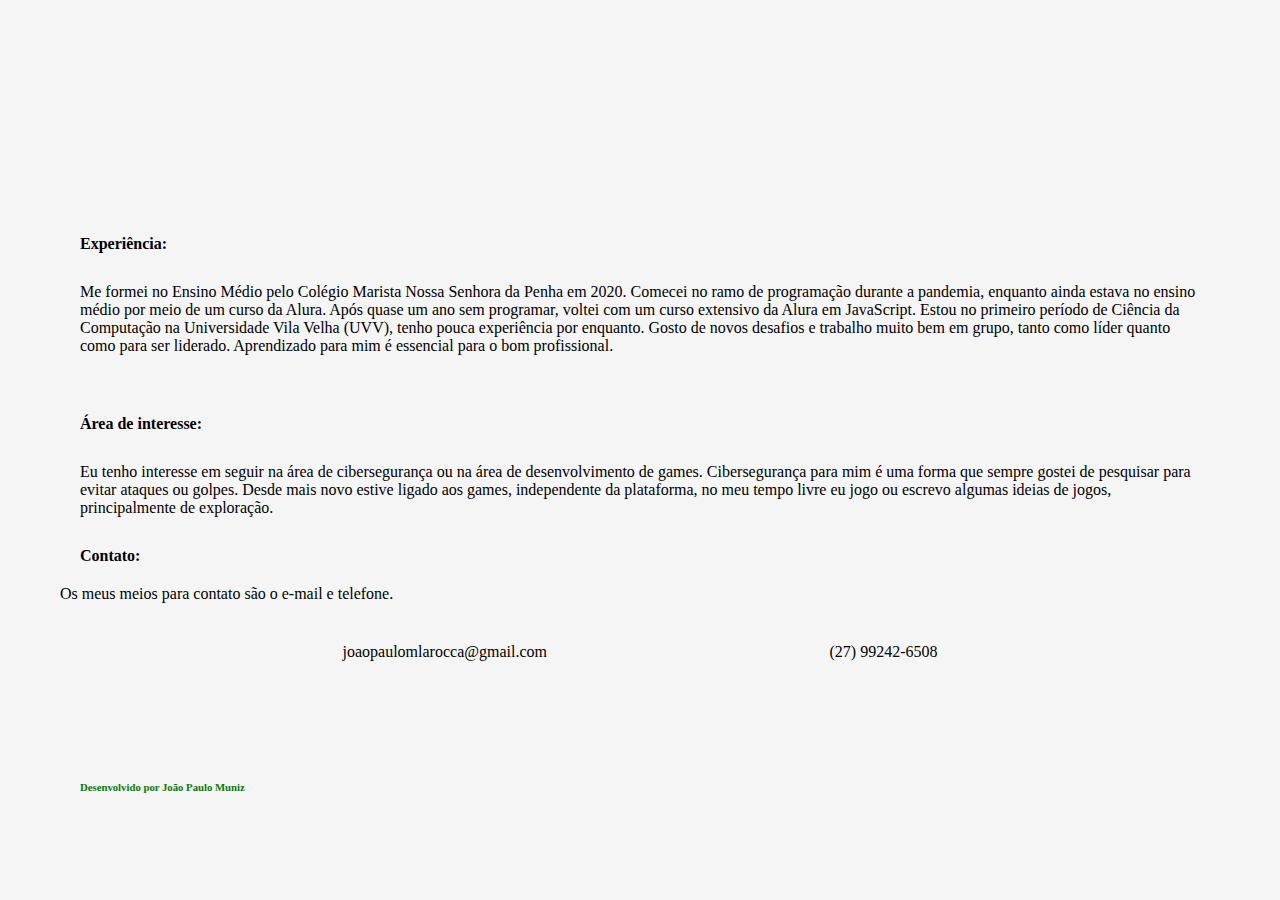
==== index.html @ 51b215d8 "Add files via upload" ====
<!DOCTYPE html>
<html lang="pt-br">
<head>
    <meta charset="UTF-8">
    <meta http-equiv="X-UA-Compatible" content="IE=edge">
    <meta name="viewport" content="width=device-width, initial-scale=1.0">
    <title>Portifólio</title>
    <link rel="preconnect" href="https://fonts.gstatic.com" crossorigin>
    <link rel="stylesheet" href="index.css">
</head>
<header>
</header>

<body>
    <main>
        <h4>Experiência:</h4>
        <p>
         Me formei no Ensino Médio pelo Colégio Marista Nossa Senhora da Penha em 2020. Comecei no ramo de programação durante a pandemia, enquanto ainda estava no ensino médio por meio de um curso da Alura. Após quase um ano sem programar, voltei com um curso extensivo da Alura em JavaScript. Estou no primeiro período de Ciência da Computação na Universidade Vila Velha (UVV), tenho pouca experiência por enquanto. Gosto de novos desafios e trabalho muito bem em grupo, tanto como líder quanto como para ser liderado. Aprendizado para mim é essencial para o bom profissional.
        <p>

            <h4>Área de interesse:</h4>
        <p>
            Eu tenho interesse em seguir na área de cibersegurança ou na área de desenvolvimento de games. Cibersegurança para mim é uma forma que sempre gostei de pesquisar para evitar ataques ou golpes. Desde mais novo estive ligado aos games, independente da plataforma, no meu tempo livre eu jogo ou escrevo algumas ideias de jogos, principalmente de exploração.
        </p>
        <h4>Contato:</h4> 
        Os meus meios para contato são o e-mail e telefone. 
        <ul>
            <li>joaopaulomlarocca@gmail.com</li>
            <li>(27) 99242-6508</li>
        </ul>   
        </p>
    </main>
    <footer><h6>Desenvolvido por João Paulo Muniz</h6></footer>
</body>
</html>
---- index.css ----
*{
    margin: 10px;
    border: 100px;
    padding: 10px;
}


header {
    display: flex;
    align-items: center;
    background-color: whitesmoke;
    height: 125px;
}

h4 {
    
    color: black;
}

body {
    background-color: whitesmoke;
}

nav{
background-color: whitesmoke;
margin-top: 50px;
}
ul{
    display: flex;
    justify-content: space-evenly;
    list-style: none;
}

h6 {
    color: green;
}

p{
    margin: 10px;
}
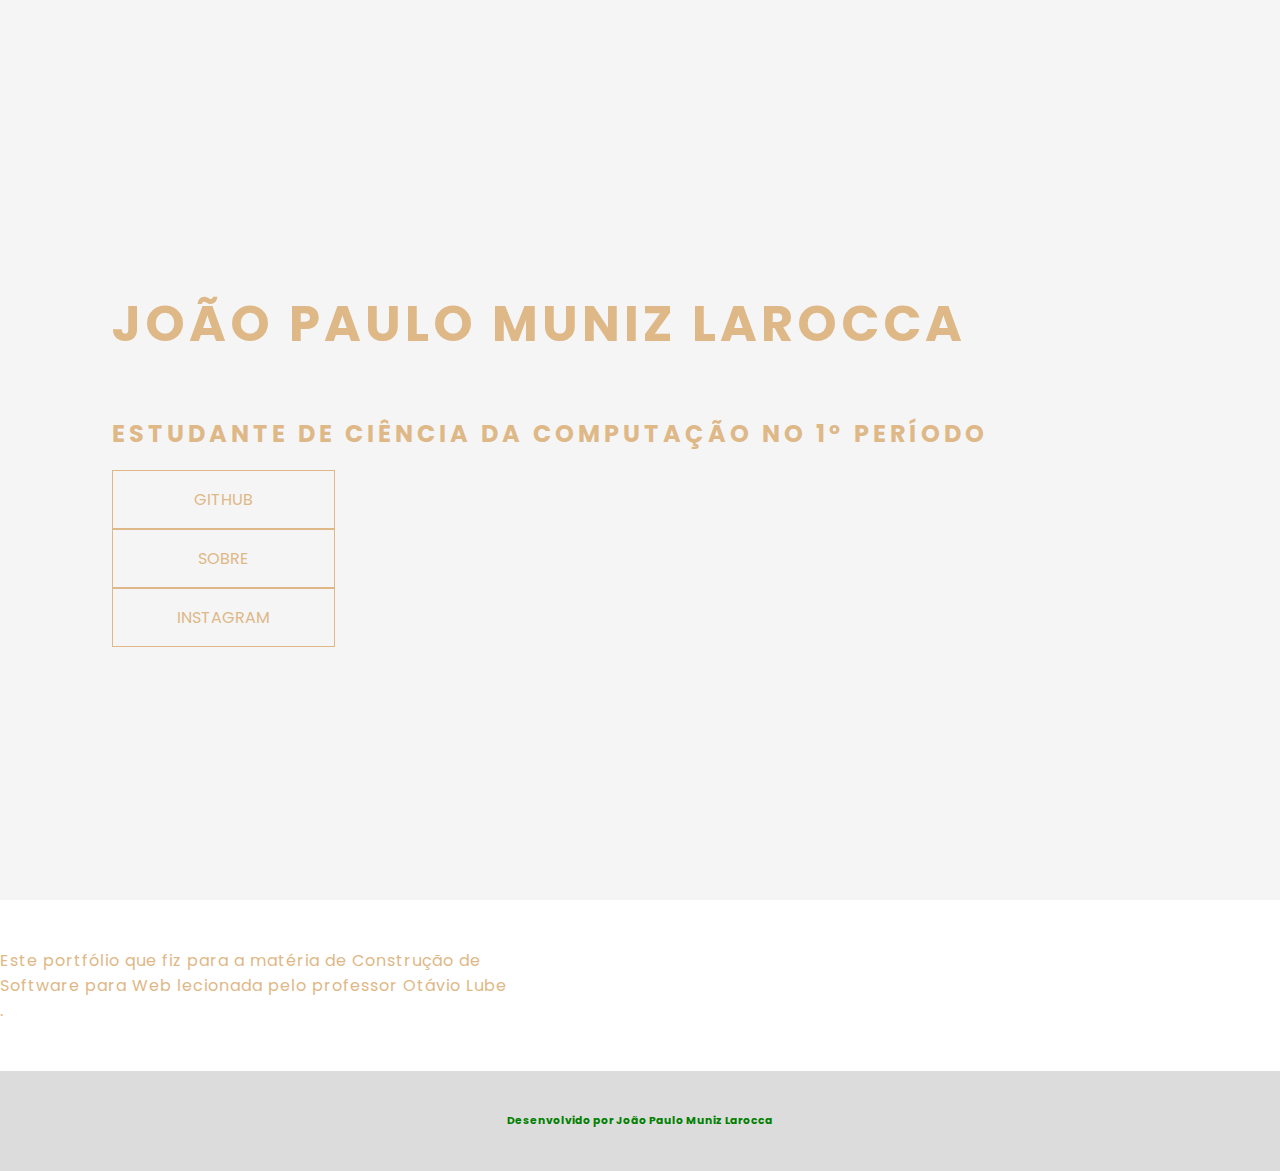
==== commit 446f8071: "Add files via upload" ====
--- a/index.html
+++ b/index.html
@@ -4,32 +4,64 @@
     <meta charset="UTF-8">
     <meta http-equiv="X-UA-Compatible" content="IE=edge">
     <meta name="viewport" content="width=device-width, initial-scale=1.0">
-    <title>Portifólio</title>
-    <link rel="preconnect" href="https://fonts.gstatic.com" crossorigin>
     <link rel="stylesheet" href="index.css">
+    <link rel="stylesheet" href="sobre.html">
+    <title>Portfólio</title>
 </head>
-<header>
+<body>
+    
+
+<header class="header-container">
+    <div class="header">
+        <div class="checkbox-container">
+            <div class="checkbox-wrapper">
+                <input type="checkbox" id="toggle">
+                <label class="checkbox" for="toggle">
+                    <div class="trace"></div>
+                    <div class="trace"></div>
+                    <div class="trace"></div>
+                </label>
+                <div class="menu"></div>
+                <nav class="menu-itens">
+                    <ul>
+                        <li>
+                            <a href="#">Home</a>
+                        </li>
+                        <li>
+                            <a href="https://github.com/JoaoPaulo19899?tab=repositories" target="_blank">Pojetos</a>
+                        </li>
+                        <li>
+                            <a href="sobre.html" target="_blank">Sobre</a>
+                        </li>
+                    </ul>
+                </nav>
+            </div>
+        </div>
+     </div>
+     <h1>João Paulo Muniz Larocca</h1>
+     <h2>Estudante de Ciência da Computação no 1º período</h2>
+     <div class="social-media">
+        <a href="https://github.com/JoaoPaulo19899"target="_blank">GITHUB</a>
+        <a href="sobre.html" target="_blank">SOBRE</a>
+        <a href="https://www.instagram.com/joao_paulo19899/">INSTAGRAM</a>
+     </div>
+
 </header>
 
-<body>
-    <main>
-        <h4>Experiência:</h4>
-        <p>
-         Me formei no Ensino Médio pelo Colégio Marista Nossa Senhora da Penha em 2020. Comecei no ramo de programação durante a pandemia, enquanto ainda estava no ensino médio por meio de um curso da Alura. Após quase um ano sem programar, voltei com um curso extensivo da Alura em JavaScript. Estou no primeiro período de Ciência da Computação na Universidade Vila Velha (UVV), tenho pouca experiência por enquanto. Gosto de novos desafios e trabalho muito bem em grupo, tanto como líder quanto como para ser liderado. Aprendizado para mim é essencial para o bom profissional.
-        <p>
 
-            <h4>Área de interesse:</h4>
-        <p>
-            Eu tenho interesse em seguir na área de cibersegurança ou na área de desenvolvimento de games. Cibersegurança para mim é uma forma que sempre gostei de pesquisar para evitar ataques ou golpes. Desde mais novo estive ligado aos games, independente da plataforma, no meu tempo livre eu jogo ou escrevo algumas ideias de jogos, principalmente de exploração.
-        </p>
-        <h4>Contato:</h4> 
-        Os meus meios para contato são o e-mail e telefone. 
-        <ul>
-            <li>joaopaulomlarocca@gmail.com</li>
-            <li>(27) 99242-6508</li>
-        </ul>   
-        </p>
-    </main>
-    <footer><h6>Desenvolvido por João Paulo Muniz</h6></footer>
+<main class="container">
+        <div class="card-text">
+            Este portfólio que fiz para a matéria de Construção de Software para Web lecionada pelo professor Otávio Lube .
+        </div>
+    </div>
+
+</main>
+
+
+<footer class="footer">
+    <h6>Desenvolvido por João Paulo Muniz Larocca</h6>
+
+</footer>
+
 </body>
 </html>--- a/index.css
+++ b/index.css
@@ -1,40 +1,321 @@
-*{
+@import url('https://fonts.googleapis.com/css2?family=Poppins:ital,wght@0,100;0,300;0,400;0,500;1,100;1,200;1,300;1,400;1,500&display=swap');
+
+body{
+    margin: 0;
+    padding: 0;
+    font-family:'Poppins', sans-serif;
+    color: burlywood;
+
+}
+
+
+.header-container {
+    height: 100vh;
+    width: 100vw;
+    background-color: whitesmoke;
+    /* background-image: url('./img/Background.jpg');    */
+    background-repeat: no-repeat;
+    background-position: center;
+    background-size: contain;
+    display: flex;
+    flex-direction: column;
+    justify-content: center;
+    align-items: flex-start;
+    box-sizing: border-box;
+    padding: 0 112px;
+    position: relative; 
+
+}
+
+h1{
+    font-size: 50px;
+    text-transform: uppercase;
+    letter-spacing: 4px;
+
+}
+
+
+h2{
+
+    text-transform: uppercase;
+    letter-spacing: 4px;
+
+}
+
+
+.social-media a{
+    text-decoration: none;
+    color: burlywood;
+    padding: 1rem 4rem;
+    border: 1px solid;
+    min-width: 4rem;
+    display: flex;
+    align-items: center;
+    justify-content: center;
+    transition: .5s ease-in-out;
+}
+
+a:hover{
+    background-color: whitesmoke;
+}
+
+
+.checkbox-container{
+    display: flex;
+    justify-content: center;
+    align-items: center;
+
+}
+
+.checkbox{
+    height: 100px;
+    width: 100px;
+    position: absolute;
+    right: 0;
+    top: 0;
+    display: flex;
+    justify-content: center;
+    cursor: pointer;
+    z-index: 99999;
+    transition: 400ms ease-in-out 0s;
+}
+
+.checkbox .trace {
+    width: 50px;
+    height: 4px;
+    background-color: whitesmoke;
+    position: absolute;
+    border-radius: 4px;
+    transition: 0.5s ease-in-out;
+}
+
+.checkbox .trace:nth-child(1){
+    top: 26px;
+    transform: rotate(0);
+}
+
+
+.checkbox .trace:nth-child(2){
+    top: 46px;
+    transform: rotate(0);
+}
+
+.checkbox .trace:nth-child(3){
+    top: 66px;
+    transform: rotate(0);
+}
+
+#toggle {
+    display: none;
+}
+
+
+.menu{
+    position: absolute;
+    top: 28px;
+    right: 30px;
+    background-color: transparent;
+    height: 4px;
+    width: 40px;
+    border-radius: 50%;
+    box-shadow: 0px 0px 0px 0px whitesmoke;
+    z-index: -1;
+    transition: 400ms ease-in-out 0;
+
+}
+
+.menu-itens {
+    position: fixed;
+    top: 0;
+    left: 0;
+    width: 100%;
+    height: 100vh;
+    display: flex;
+    justify-content: center;
+    align-items: center;
+    z-index: 2;
+    opacity: 0;
+    visibility: hidden;
+    transition: 400ms ease-in-out 0;
+
+}
+
+
+.menu-itens ul{
+    list-style-type: none;
+
+}
+
+.menu-itens ul a {
     margin: 10px;
-    border: 100px;
-    padding: 10px;
-}
-
-
-header {
-    display: flex;
-    align-items: center;
-    background-color: whitesmoke;
-    height: 125px;
-}
-
-h4 {
-    
     color: black;
-}
-
-body {
-    background-color: whitesmoke;
-}
-
-nav{
-background-color: whitesmoke;
-margin-top: 50px;
-}
-ul{
-    display: flex;
+    text-decoration: none;
+    text-transform: uppercase;
+    letter-spacing: 4px;
+    font-size: 40px;
+
+}
+
+
+
+#toggle:checked + .checkbox .trace:nth-child(1){
+    transform: rotate(45deg);
+    top:47px
+}
+
+#toggle:checked + .checkbox .trace:nth-child(2){
+
+transform: translate(-100px);
+width: 30px;
+visibility: hidden;
+opacity: 0;
+
+}
+
+
+#toggle:checked + .checkbox .trace:nth-child(3){
+    transform: rotate(-45deg);
+    top: 48px;
+}
+
+
+#toggle:checked + .checkbox{
+    background-color: gray; 
+
+}
+
+#toggle:checked ~ .menu {
+    box-shadow: 0px 0px 0px 100vmax  gray;
+    z-index: 1;
+}
+
+#toggle:checked ~ .menu-itens {
+    visibility: visible;
+    opacity: 1;
+}
+
+.container{
+    height: auto;
+    width: 100%;
+    display: flex;
+    flex-direction: column;
     justify-content: space-evenly;
-    list-style: none;
-}
-
-h6 {
+    margin: 3rem 0;
+}
+
+.project{
+    display: flex;
+    justify-content: center;
+    font-size: x-large;
+    color: #444;
+}
+
+.card-container {
+    display: flex;
+    justify-content: space-evenly;
+    align-items: center;
+    width: 90%;
+
+}
+
+.card{
+    width: 300px;
+    height: 300px;
+    border-radius: 100%;
+    margin: 3rem 0 0 0;
+    display: flex;
+    align-items: center;
+    justify-content: center;
+    background-color: black;
+    /* background-image: url('img/livro.webp'); */
+    background-position: center;
+    background-size: cover;
+    background-repeat: no-repeat;
+    filter: grayscale(0.5);
+    cursor: pointer;
+    transition: 0.5s ease-in-out;
+}
+
+.card-text {
+    width: 40%;
+    letter-spacing: 1px;
+    color: burlywood;
+}
+
+
+.card-wrapper{
+    text-align: center;
+    display: flex;
+    flex-direction: column;
+    justify-content: center;
+    align-items: center;
+    position: relative;
+}
+
+
+  .card-wrapper::before {
+    content: '';
+    position: absolute;
+    height: 250px;
+    width: 250px;
+    border-radius: 50%;
+    display: block;
+    border: 1px solid gray;
+    transition: 0.5s ease-in-out;
+    z-index: -1;
+}  
+
+
+.card-wrapper h2{
+    font-size: 40px;
+    text-transform: uppercase;
+    letter-spacing: 4px;
+    margin: 0;
+    transition: 0.5s ease-in-out;
+
+
+}
+
+.card-wrapper a {
+    font-size: 0;
+    visibility: hidden;
+    opacity: 0;
+    font-weight: bold;
+    text-transform: uppercase;
+    transition: 0.5s ease-in-out;
+    color: grey;
+    text-decoration: none;
+}
+
+.card:hover{
+    filter: unset;
+}
+
+.card:hover > .card-wrapper::before{
+    height: 200px;
+    width: 200px;
+    opacity: 1;
+}
+
+
+.card:hover > .card-wrapper a{
+    opacity: 1;
+    visibility: visible;
+    font-size: 14px;
+}
+
+.footer{
+    width: 100%;
+    height: 100px;
+    background-color: gainsboro;
+    display: flex;
+    align-items: center;
+    justify-content: center;
+    color: black;
+}
+
+h6{
     color: green;
 }
 
-p{
-    margin: 10px;
-}+
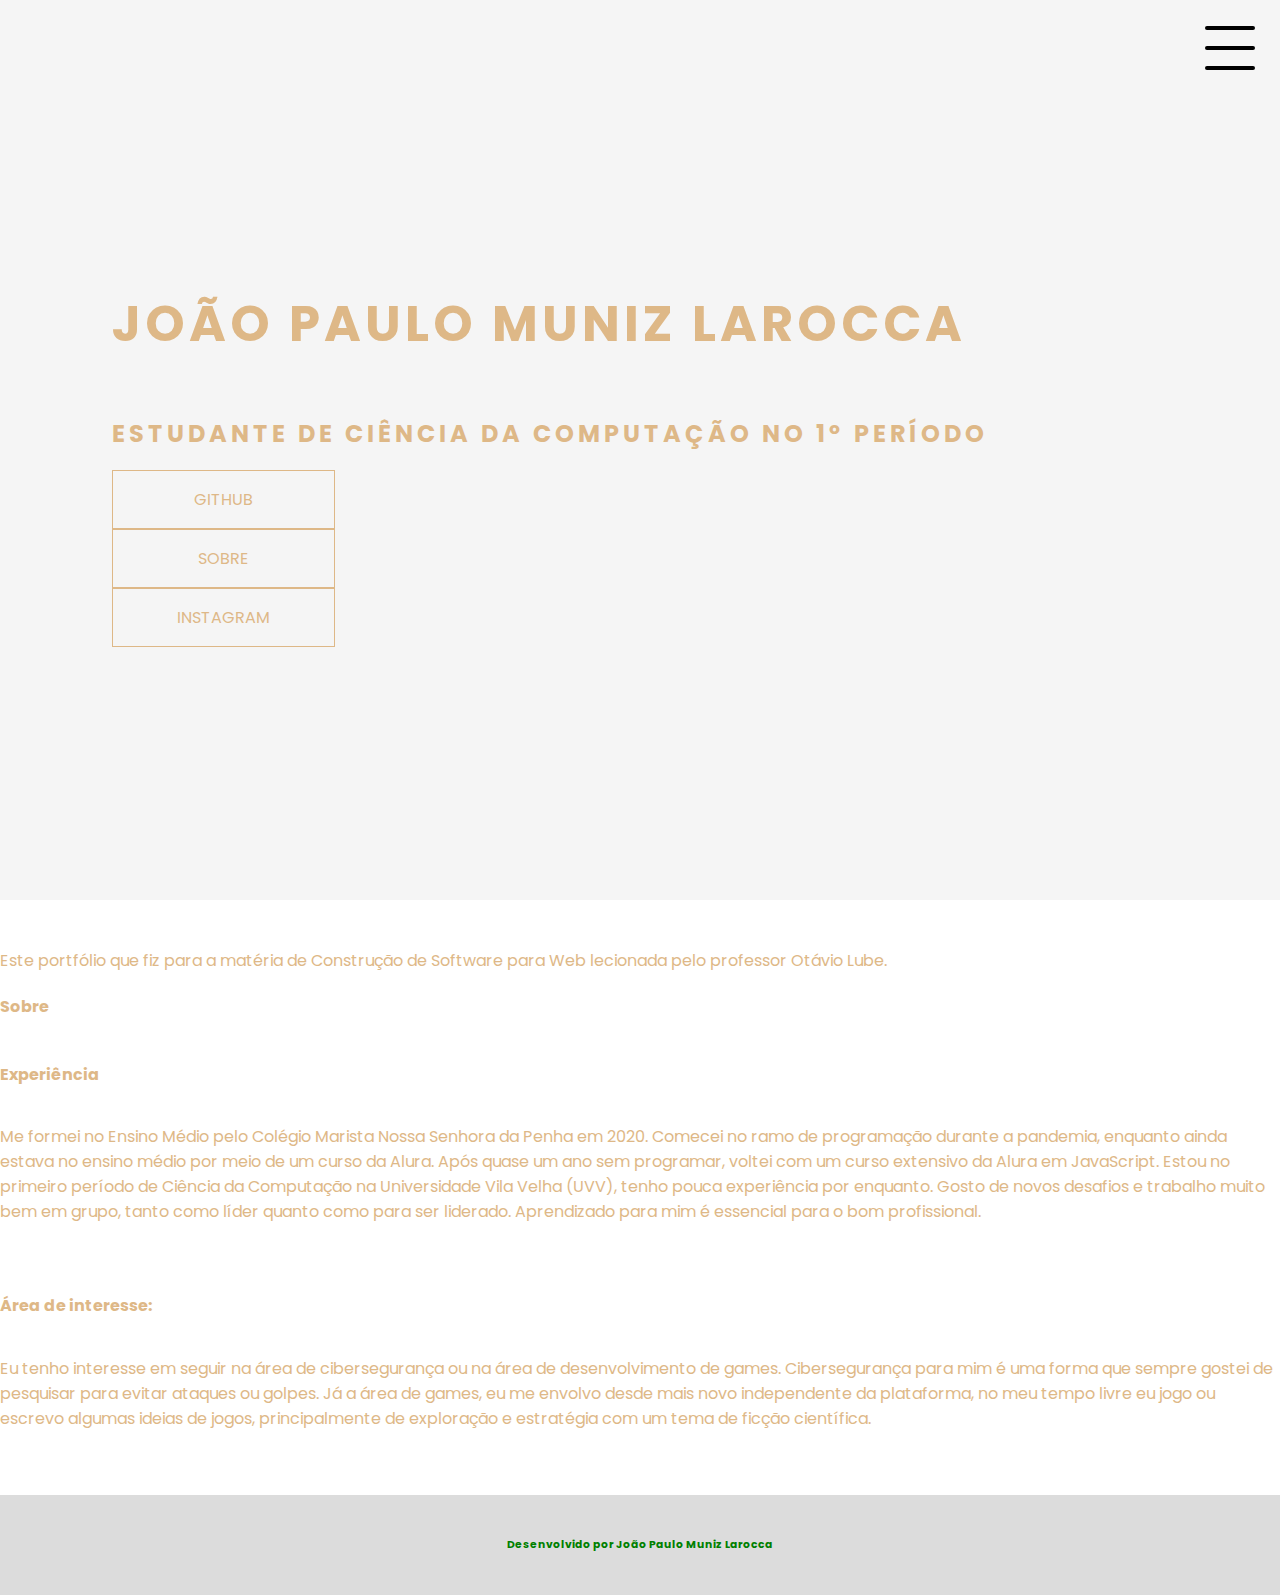
==== commit 0e5f08d1: "Add files via upload" ====
--- a/index.html
+++ b/index.html
@@ -42,19 +42,30 @@
      <h2>Estudante de Ciência da Computação no 1º período</h2>
      <div class="social-media">
         <a href="https://github.com/JoaoPaulo19899"target="_blank">GITHUB</a>
-        <a href="sobre.html" target="_blank">SOBRE</a>
+        <a href="#s" target="_blank">SOBRE</a>
         <a href="https://www.instagram.com/joao_paulo19899/">INSTAGRAM</a>
      </div>
 
 </header>
 
-
 <main class="container">
         <div class="card-text">
-            Este portfólio que fiz para a matéria de Construção de Software para Web lecionada pelo professor Otávio Lube .
+            Este portfólio que fiz para a matéria de Construção de Software para Web lecionada pelo professor Otávio Lube.
         </div>
     </div>
+    
+</head>
+<body>
+    <h4 id="s">Sobre</h4>
+    <h4>Experiência</h4>
+    <p>
+        Me formei no Ensino Médio pelo Colégio Marista Nossa Senhora da Penha em 2020. Comecei no ramo de programação durante a pandemia, enquanto ainda estava no ensino médio por meio de um curso da Alura. Após quase um ano sem programar, voltei com um curso extensivo da Alura em JavaScript. Estou no primeiro período de Ciência da Computação na Universidade Vila Velha (UVV), tenho pouca experiência por enquanto. Gosto de novos desafios e trabalho muito bem em grupo, tanto como líder quanto como para ser liderado. Aprendizado para mim é essencial para o bom profissional.
+       <p>
 
+           <h4>Área de interesse:</h4>
+       <p>
+           Eu tenho interesse em seguir na área de cibersegurança ou na área de desenvolvimento de games. Cibersegurança para mim é uma forma que sempre gostei de pesquisar para evitar ataques ou golpes. Já a área de games, eu me envolvo desde mais novo independente da plataforma, no meu tempo livre eu jogo ou escrevo algumas ideias de jogos, principalmente de exploração e estratégia com um tema de ficção científica.
+       </p>
 </main>
 
 
--- a/index.css
+++ b/index.css
@@ -83,7 +83,7 @@
 .checkbox .trace {
     width: 50px;
     height: 4px;
-    background-color: whitesmoke;
+    background-color: black;
     position: absolute;
     border-radius: 4px;
     transition: 0.5s ease-in-out;
@@ -108,7 +108,6 @@
 #toggle {
     display: none;
 }
-
 
 .menu{
     position: absolute;
@@ -148,7 +147,7 @@
 
 .menu-itens ul a {
     margin: 10px;
-    color: black;
+    color: burlywood;
     text-decoration: none;
     text-transform: uppercase;
     letter-spacing: 4px;
@@ -180,12 +179,12 @@
 
 
 #toggle:checked + .checkbox{
-    background-color: gray; 
+    background-color: gainsboro; 
 
 }
 
 #toggle:checked ~ .menu {
-    box-shadow: 0px 0px 0px 100vmax  gray;
+    box-shadow: 0px 0px 0px 100vmax  gainsboro;
     z-index: 1;
 }
 
@@ -210,99 +209,6 @@
     color: #444;
 }
 
-.card-container {
-    display: flex;
-    justify-content: space-evenly;
-    align-items: center;
-    width: 90%;
-
-}
-
-.card{
-    width: 300px;
-    height: 300px;
-    border-radius: 100%;
-    margin: 3rem 0 0 0;
-    display: flex;
-    align-items: center;
-    justify-content: center;
-    background-color: black;
-    /* background-image: url('img/livro.webp'); */
-    background-position: center;
-    background-size: cover;
-    background-repeat: no-repeat;
-    filter: grayscale(0.5);
-    cursor: pointer;
-    transition: 0.5s ease-in-out;
-}
-
-.card-text {
-    width: 40%;
-    letter-spacing: 1px;
-    color: burlywood;
-}
-
-
-.card-wrapper{
-    text-align: center;
-    display: flex;
-    flex-direction: column;
-    justify-content: center;
-    align-items: center;
-    position: relative;
-}
-
-
-  .card-wrapper::before {
-    content: '';
-    position: absolute;
-    height: 250px;
-    width: 250px;
-    border-radius: 50%;
-    display: block;
-    border: 1px solid gray;
-    transition: 0.5s ease-in-out;
-    z-index: -1;
-}  
-
-
-.card-wrapper h2{
-    font-size: 40px;
-    text-transform: uppercase;
-    letter-spacing: 4px;
-    margin: 0;
-    transition: 0.5s ease-in-out;
-
-
-}
-
-.card-wrapper a {
-    font-size: 0;
-    visibility: hidden;
-    opacity: 0;
-    font-weight: bold;
-    text-transform: uppercase;
-    transition: 0.5s ease-in-out;
-    color: grey;
-    text-decoration: none;
-}
-
-.card:hover{
-    filter: unset;
-}
-
-.card:hover > .card-wrapper::before{
-    height: 200px;
-    width: 200px;
-    opacity: 1;
-}
-
-
-.card:hover > .card-wrapper a{
-    opacity: 1;
-    visibility: visible;
-    font-size: 14px;
-}
 
 .footer{
     width: 100%;
@@ -318,4 +224,8 @@
     color: green;
 }
 
-
+@media only screen and (max-width: 800px) {
+    body {
+      background-color: whitesmoke;
+    }
+  }
